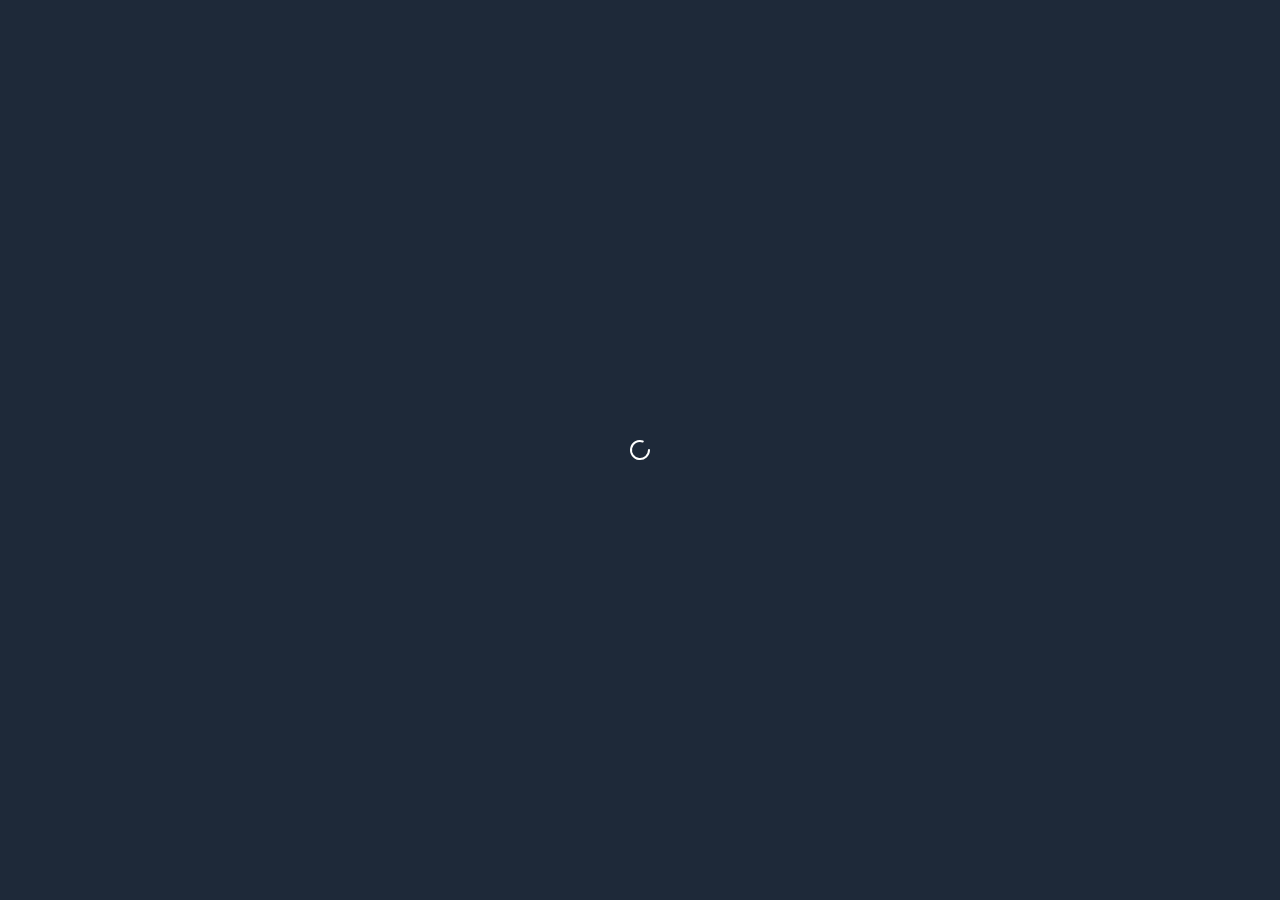
==== index.html @ 24a01eb9 "deploy: HyperlinkVR/HyperlinkVR@37dc880037fe326db6dbb0a4bbff10d04a444b19" ====
<!DOCTYPE html>
<html>
<head>
    <meta charset="utf-8" />


    <title>Hypergram</title>
  <script type="module" crossorigin src="/assets/home-CHBWa6UT.js"></script>
  <link rel="modulepreload" crossorigin href="/assets/Layout-BO9W9eMJ.js">
  <link rel="modulepreload" crossorigin href="/assets/modulepreload-polyfill-Dezn_h7o.js">
  <link rel="stylesheet" crossorigin href="/assets/Layout-QdW9dmEo.css">
</head>
<body>
    <div id="root"></div>
</body>
</html>
---- assets/Layout-QdW9dmEo.css ----
/*! tailwindcss v4.3.1 | MIT License | https://tailwindcss.com */
@layer properties{@supports (((-webkit-hyphens:none)) and (not (margin-trim:inline))) or ((-moz-orient:inline) and (not (color:rgb(from red r g b)))){*,:before,:after,::backdrop{--tw-translate-x:0;--tw-translate-y:0;--tw-translate-z:0;--tw-rotate-x:initial;--tw-rotate-y:initial;--tw-rotate-z:initial;--tw-skew-x:initial;--tw-skew-y:initial;--tw-space-y-reverse:0;--tw-border-style:solid;--tw-font-weight:initial;--tw-tracking:initial;--tw-ordinal:initial;--tw-slashed-zero:initial;--tw-numeric-figure:initial;--tw-numeric-spacing:initial;--tw-numeric-fraction:initial;--tw-shadow:0 0 #0000;--tw-shadow-color:initial;--tw-shadow-alpha:100%;--tw-inset-shadow:0 0 #0000;--tw-inset-shadow-color:initial;--tw-inset-shadow-alpha:100%;--tw-ring-color:initial;--tw-ring-shadow:0 0 #0000;--tw-inset-ring-color:initial;--tw-inset-ring-shadow:0 0 #0000;--tw-ring-inset:initial;--tw-ring-offset-width:0px;--tw-ring-offset-color:#fff;--tw-ring-offset-shadow:0 0 #0000;--tw-outline-style:solid;--tw-blur:initial;--tw-brightness:initial;--tw-contrast:initial;--tw-grayscale:initial;--tw-hue-rotate:initial;--tw-invert:initial;--tw-opacity:initial;--tw-saturate:initial;--tw-sepia:initial;--tw-drop-shadow:initial;--tw-drop-shadow-color:initial;--tw-drop-shadow-alpha:100%;--tw-drop-shadow-size:initial;--tw-backdrop-blur:initial;--tw-backdrop-brightness:initial;--tw-backdrop-contrast:initial;--tw-backdrop-grayscale:initial;--tw-backdrop-hue-rotate:initial;--tw-backdrop-invert:initial;--tw-backdrop-opacity:initial;--tw-backdrop-saturate:initial;--tw-backdrop-sepia:initial;--tw-duration:initial;--tw-ease:initial;--tw-text-shadow-color:initial;--tw-text-shadow-alpha:100%}}}@font-face{font-family:Michroma;font-style:normal;font-weight:400;font-display:swap;src:url(/assets/Michroma-ext-BeYM1uOO.woff2)format("woff2");unicode-range:U+100-2BA,U+2BD-2C5,U+2C7-2CC,U+2CE-2D7,U+2DD-2FF,U+304,U+308,U+329,U+1D00-1DBF,U+1E00-1E9F,U+1EF2-1EFF,U+2020,U+20A0-20AB,U+20AD-20C0,U+2113,U+2C60-2C7F,U+A720-A7FF}@font-face{font-family:Michroma;font-style:normal;font-weight:400;font-display:swap;src:url(/assets/Michroma-4gS0VCia.woff2)format("woff2");unicode-range:U+??,U+131,U+152-153,U+2BB-2BC,U+2C6,U+2DA,U+2DC,U+304,U+308,U+329,U+2000-206F,U+20AC,U+2122,U+2191,U+2193,U+2212,U+2215,U+FEFF,U+FFFD}@font-face{font-family:IBM Plex Sans;font-style:normal;font-weight:400;font-stretch:100%;font-display:swap;src:url(/assets/IBM_Plex_Sans-ext-C5H60-Va.woff2)format("woff2");unicode-range:U+100-2BA,U+2BD-2C5,U+2C7-2CC,U+2CE-2D7,U+2DD-2FF,U+304,U+308,U+329,U+1D00-1DBF,U+1E00-1E9F,U+1EF2-1EFF,U+2020,U+20A0-20AB,U+20AD-20C0,U+2113,U+2C60-2C7F,U+A720-A7FF}@font-face{font-family:IBM Plex Sans;font-style:normal;font-weight:400;font-stretch:100%;font-display:swap;src:url(/assets/IBM_Plex_Sans-CDDApCn2.woff2)format("woff2");unicode-range:U+??,U+131,U+152-153,U+2BB-2BC,U+2C6,U+2DA,U+2DC,U+304,U+308,U+329,U+2000-206F,U+20AC,U+2122,U+2191,U+2193,U+2212,U+2215,U+FEFF,U+FFFD}@layer theme{:root,:host{--font-mono:ui-monospace, SFMono-Regular, Menlo, Monaco, Consolas, "Liberation Mono", "Courier New", monospace;--color-red-400:oklch(70.4% .191 22.216);--color-red-500:oklch(63.7% .237 25.331);--color-red-600:oklch(57.7% .245 27.325);--color-red-700:oklch(50.5% .213 27.518);--color-amber-300:oklch(87.9% .169 91.605);--color-amber-400:oklch(82.8% .189 84.429);--color-amber-500:oklch(76.9% .188 70.08);--color-green-400:oklch(79.2% .209 151.711);--color-emerald-300:oklch(84.5% .143 164.978);--color-emerald-500:oklch(69.6% .17 162.48);--color-cyan-300:oklch(86.5% .127 207.078);--color-cyan-500:oklch(71.5% .143 215.221);--color-sky-500:oklch(68.5% .169 237.323);--color-blue-200:oklch(88.2% .059 254.128);--color-blue-300:oklch(80.9% .105 251.813);--color-blue-400:oklch(70.7% .165 254.624);--color-blue-500:oklch(62.3% .214 259.815);--color-blue-600:oklch(54.6% .245 262.881);--color-blue-700:oklch(48.8% .243 264.376);--color-blue-900:oklch(37.9% .146 265.522);--color-fuchsia-300:oklch(83.3% .145 321.434);--color-fuchsia-500:oklch(66.7% .295 322.15);--color-slate-200:oklch(92.9% .013 255.508);--color-slate-600:oklch(44.6% .043 257.281);--color-slate-700:oklch(37.2% .044 257.287);--color-slate-900:oklch(20.8% .042 265.755);--color-slate-950:oklch(12.9% .042 264.695);--color-gray-200:oklch(92.8% .006 264.531);--color-gray-300:oklch(87.2% .01 258.338);--color-gray-400:oklch(70.7% .022 261.325);--color-gray-500:oklch(55.1% .027 264.364);--color-gray-600:oklch(44.6% .03 256.802);--color-gray-700:oklch(37.3% .034 259.733);--color-gray-800:oklch(27.8% .033 256.848);--color-gray-900:oklch(21% .034 264.665);--color-zinc-600:oklch(44.2% .017 285.786);--color-zinc-700:oklch(37% .013 285.805);--color-black:#000;--color-white:#fff;--spacing:.25rem;--container-sm:24rem;--container-md:28rem;--container-xl:36rem;--text-xs:.75rem;--text-xs--line-height:calc(1 / .75);--text-sm:.875rem;--text-sm--line-height:calc(1.25 / .875);--text-base:1rem;--text-base--line-height:calc(1.5 / 1);--text-lg:1.125rem;--text-lg--line-height:calc(1.75 / 1.125);--text-xl:1.25rem;--text-xl--line-height:calc(1.75 / 1.25);--text-3xl:1.875rem;--text-3xl--line-height:calc(2.25 / 1.875);--text-4xl:2.25rem;--text-4xl--line-height:calc(2.5 / 2.25);--font-weight-light:300;--font-weight-medium:500;--font-weight-semibold:600;--font-weight-bold:700;--tracking-wide:.025em;--tracking-wider:.05em;--radius-sm:.25rem;--radius-md:.375rem;--radius-lg:.5rem;--ease-in:cubic-bezier(.4, 0, 1, 1);--ease-out:cubic-bezier(0, 0, .2, 1);--ease-in-out:cubic-bezier(.4, 0, .2, 1);--animate-spin:spin 1s linear infinite;--animate-pulse:pulse 2s cubic-bezier(.4, 0, .6, 1) infinite;--blur-sm:8px;--blur-md:12px;--default-transition-duration:.15s;--default-transition-timing-function:cubic-bezier(.4, 0, .2, 1);--default-font-family:"IBM Plex Sans", sans-serif;--default-mono-font-family:var(--font-mono)}}@layer base{*,:after,:before,::backdrop{box-sizing:border-box;border:0 solid;margin:0;padding:0}::file-selector-button{box-sizing:border-box;border:0 solid;margin:0;padding:0}html,:host{-webkit-text-size-adjust:100%;tab-size:4;line-height:1.5;font-family:var(--default-font-family,ui-sans-serif, system-ui, sans-serif, "Apple Color Emoji", "Segoe UI Emoji", "Segoe UI Symbol", "Noto Color Emoji");font-feature-settings:var(--default-font-feature-settings,normal);font-variation-settings:var(--default-font-variation-settings,normal);-webkit-tap-highlight-color:transparent}hr{height:0;color:inherit;border-top-width:1px}abbr:where([title]){-webkit-text-decoration:underline dotted;text-decoration:underline dotted}h1,h2,h3,h4,h5,h6{font-size:inherit;font-weight:inherit}a{color:inherit;-webkit-text-decoration:inherit;-webkit-text-decoration:inherit;-webkit-text-decoration:inherit;-webkit-text-decoration:inherit;text-decoration:inherit}b,strong{font-weight:bolder}code,kbd,samp,pre{font-family:var(--default-mono-font-family,ui-monospace, SFMono-Regular, Menlo, Monaco, Consolas, "Liberation Mono", "Courier New", monospace);font-feature-settings:var(--default-mono-font-feature-settings,normal);font-variation-settings:var(--default-mono-font-variation-settings,normal);font-size:1em}small{font-size:80%}sub,sup{vertical-align:baseline;font-size:75%;line-height:0;position:relative}sub{bottom:-.25em}sup{top:-.5em}table{text-indent:0;border-color:inherit;border-collapse:collapse}:-moz-focusring{outline:auto}progress{vertical-align:baseline}summary{display:list-item}ol,ul,menu{list-style:none}img,svg,video,canvas,audio,iframe,embed,object{vertical-align:middle;display:block}img,video{max-width:100%;height:auto}button,input,select,optgroup,textarea{font:inherit;font-feature-settings:inherit;font-variation-settings:inherit;letter-spacing:inherit;color:inherit;opacity:1;background-color:#0000;border-radius:0}::file-selector-button{font:inherit;font-feature-settings:inherit;font-variation-settings:inherit;letter-spacing:inherit;color:inherit;opacity:1;background-color:#0000;border-radius:0}:where(select:is([multiple],[size])) optgroup{font-weight:bolder}:where(select:is([multiple],[size])) optgroup option{padding-inline-start:20px}::file-selector-button{margin-inline-end:4px}::placeholder{opacity:1}@supports (not ((-webkit-appearance:-apple-pay-button))) or (contain-intrinsic-size:1px){::placeholder{color:currentColor}@supports (color:color-mix(in lab, red, red)){::placeholder{color:color-mix(in oklab, currentcolor 50%, transparent)}}}textarea{resize:vertical}::-webkit-search-decoration{-webkit-appearance:none}::-webkit-date-and-time-value{min-height:1lh;text-align:inherit}::-webkit-datetime-edit{display:inline-flex}::-webkit-datetime-edit-fields-wrapper{padding:0}::-webkit-datetime-edit{padding-block:0}::-webkit-datetime-edit-year-field{padding-block:0}::-webkit-datetime-edit-month-field{padding-block:0}::-webkit-datetime-edit-day-field{padding-block:0}::-webkit-datetime-edit-hour-field{padding-block:0}::-webkit-datetime-edit-minute-field{padding-block:0}::-webkit-datetime-edit-second-field{padding-block:0}::-webkit-datetime-edit-millisecond-field{padding-block:0}::-webkit-datetime-edit-meridiem-field{padding-block:0}::-webkit-calendar-picker-indicator{line-height:1}:-moz-ui-invalid{box-shadow:none}button,input:where([type=button],[type=reset],[type=submit]){appearance:button}::file-selector-button{appearance:button}::-webkit-inner-spin-button{height:auto}::-webkit-outer-spin-button{height:auto}[hidden]:where(:not([hidden=until-found])){display:none!important}}@layer components;@layer utilities{.pointer-events-none{pointer-events:none}.collapse{visibility:collapse}.invisible{visibility:hidden}.visible{visibility:visible}.absolute{position:absolute}.fixed{position:fixed}.relative{position:relative}.static{position:static}.sticky{position:sticky}.inset-0{inset:0}.top-0{top:0}.right-0{right:0}.right-4{right:calc(var(--spacing) * 4)}.bottom-2{bottom:calc(var(--spacing) * 2)}.bottom-4{bottom:calc(var(--spacing) * 4)}.left-0{left:0}.left-2{left:calc(var(--spacing) * 2)}.left-4{left:calc(var(--spacing) * 4)}.z-2{z-index:2}.z-5{z-index:5}.z-10{z-index:10}.z-25{z-index:25}.z-50{z-index:50}.container{width:100%}@media (width>=40rem){.container{max-width:40rem}}@media (width>=48rem){.container{max-width:48rem}}@media (width>=64rem){.container{max-width:64rem}}@media (width>=80rem){.container{max-width:80rem}}@media (width>=96rem){.container{max-width:96rem}}.m-auto{margin:auto}.mx-4{margin-inline:calc(var(--spacing) * 4)}.mx-auto{margin-inline:auto}.my-1{margin-block:var(--spacing)}.my-5{margin-block:calc(var(--spacing) * 5)}.my-auto{margin-block:auto}.mt-1{margin-top:var(--spacing)}.mt-2{margin-top:calc(var(--spacing) * 2)}.mt-4{margin-top:calc(var(--spacing) * 4)}.mt-6{margin-top:calc(var(--spacing) * 6)}.mt-8{margin-top:calc(var(--spacing) * 8)}.mr-2{margin-right:calc(var(--spacing) * 2)}.mr-4{margin-right:calc(var(--spacing) * 4)}.mb-2{margin-bottom:calc(var(--spacing) * 2)}.mb-3{margin-bottom:calc(var(--spacing) * 3)}.mb-4{margin-bottom:calc(var(--spacing) * 4)}.mb-6{margin-bottom:calc(var(--spacing) * 6)}.mb-8{margin-bottom:calc(var(--spacing) * 8)}.ml-1{margin-left:var(--spacing)}.ml-2{margin-left:calc(var(--spacing) * 2)}.block{display:block}.contents{display:contents}.flex{display:flex}.grid{display:grid}.hidden{display:none}.inline{display:inline}.inline-block{display:inline-block}.inline-flex{display:inline-flex}.aspect-square{aspect-ratio:1}.h-1{height:var(--spacing)}.h-1\.5{height:calc(var(--spacing) * 1.5)}.h-2{height:calc(var(--spacing) * 2)}.h-3{height:calc(var(--spacing) * 3)}.h-4{height:calc(var(--spacing) * 4)}.h-6{height:calc(var(--spacing) * 6)}.h-10{height:calc(var(--spacing) * 10)}.h-32{height:calc(var(--spacing) * 32)}.h-150{height:calc(var(--spacing) * 150)}.h-\[2\.6em\]{height:2.6em}.h-full{height:100%}.h-screen{height:100vh}.max-h-\[calc\(100vw\*9\/16\)\]{max-height:56.25vw}.min-h-screen{min-height:100vh}.w-1\.5{width:calc(var(--spacing) * 1.5)}.w-1\/2{width:50%}.w-2{width:calc(var(--spacing) * 2)}.w-3{width:calc(var(--spacing) * 3)}.w-4{width:calc(var(--spacing) * 4)}.w-4\/5{width:80%}.w-6{width:calc(var(--spacing) * 6)}.w-10{width:calc(var(--spacing) * 10)}.w-11{width:calc(var(--spacing) * 11)}.w-12{width:calc(var(--spacing) * 12)}.w-24{width:calc(var(--spacing) * 24)}.w-32{width:calc(var(--spacing) * 32)}.w-48{width:calc(var(--spacing) * 48)}.w-96{width:calc(var(--spacing) * 96)}.w-full{width:100%}.w-screen{width:100vw}.max-w-50{max-width:calc(var(--spacing) * 50)}.max-w-\[300px\]{max-width:300px}.max-w-\[calc\(100vh\*16\/9\)\]{max-width:177.778vh}.max-w-md{max-width:var(--container-md)}.max-w-sm{max-width:var(--container-sm)}.max-w-xl{max-width:var(--container-xl)}.min-w-0{min-width:0}.min-w-20{min-width:calc(var(--spacing) * 20)}.min-w-\[2\.6em\]{min-width:2.6em}.min-w-\[12rem\]{min-width:12rem}.flex-1{flex:1}.shrink-0{flex-shrink:0}.translate-x-1{--tw-translate-x:var(--spacing);translate:var(--tw-translate-x) var(--tw-translate-y)}.translate-x-5{--tw-translate-x:calc(var(--spacing) * 5);translate:var(--tw-translate-x) var(--tw-translate-y)}.transform{transform:var(--tw-rotate-x,) var(--tw-rotate-y,) var(--tw-rotate-z,) var(--tw-skew-x,) var(--tw-skew-y,)}.animate-pulse{animation:var(--animate-pulse)}.animate-spin{animation:var(--animate-spin)}.cursor-help{cursor:help}.cursor-not-allowed{cursor:not-allowed}.cursor-pointer{cursor:pointer}.resize{resize:both}.\[appearance\:textfield\]{appearance:textfield}.appearance-none{appearance:none}.grid-cols-1{grid-template-columns:repeat(1,minmax(0,1fr))}.grid-cols-\[6\.5rem_3\.75rem_minmax\(8rem\,1\.3fr\)_3\.75rem_minmax\(8rem\,1\.3fr\)_6rem_minmax\(0\,3fr\)\]{grid-template-columns:6.5rem 3.75rem minmax(8rem,1.3fr) 3.75rem minmax(8rem,1.3fr) 6rem minmax(0,3fr)}.flex-col{flex-direction:column}.flex-wrap{flex-wrap:wrap}.items-center{align-items:center}.items-start{align-items:flex-start}.items-stretch{align-items:stretch}.justify-between{justify-content:space-between}.justify-center{justify-content:center}.justify-end{justify-content:flex-end}.justify-start{justify-content:flex-start}.justify-stretch{justify-content:stretch}.gap-1{gap:var(--spacing)}.gap-1\.5{gap:calc(var(--spacing) * 1.5)}.gap-2{gap:calc(var(--spacing) * 2)}.gap-3{gap:calc(var(--spacing) * 3)}.gap-4{gap:calc(var(--spacing) * 4)}.gap-5{gap:calc(var(--spacing) * 5)}.gap-6{gap:calc(var(--spacing) * 6)}.gap-8{gap:calc(var(--spacing) * 8)}:where(.space-y-1>:not(:last-child)){--tw-space-y-reverse:0;margin-block-start:calc(var(--spacing) * var(--tw-space-y-reverse));margin-block-end:calc(var(--spacing) * calc(1 - var(--tw-space-y-reverse)))}.truncate{text-overflow:ellipsis;white-space:nowrap;overflow:hidden}.overflow-hidden{overflow:hidden}.overflow-x-auto{overflow-x:auto}.overflow-y-auto{overflow-y:auto}.rounded{border-radius:.25rem}.rounded-full{border-radius:3.40282e38px}.rounded-lg{border-radius:var(--radius-lg)}.rounded-md{border-radius:var(--radius-md)}.rounded-sm{border-radius:var(--radius-sm)}.rounded-t-md{border-top-left-radius:var(--radius-md);border-top-right-radius:var(--radius-md)}.rounded-b-md{border-bottom-right-radius:var(--radius-md);border-bottom-left-radius:var(--radius-md)}.border,.border-1{border-style:var(--tw-border-style);border-width:1px}.border-b{border-bottom-style:var(--tw-border-style);border-bottom-width:1px}.border-amber-500\/30{border-color:#f99c004d}@supports (color:color-mix(in lab, red, red)){.border-amber-500\/30{border-color:color-mix(in oklab, var(--color-amber-500) 30%, transparent)}}.border-black\/25{border-color:#00000040}@supports (color:color-mix(in lab, red, red)){.border-black\/25{border-color:color-mix(in oklab, var(--color-black) 25%, transparent)}}.border-blue-500\/30{border-color:#3080ff4d}@supports (color:color-mix(in lab, red, red)){.border-blue-500\/30{border-color:color-mix(in oklab, var(--color-blue-500) 30%, transparent)}}.border-cyan-500\/30{border-color:#00b7d74d}@supports (color:color-mix(in lab, red, red)){.border-cyan-500\/30{border-color:color-mix(in oklab, var(--color-cyan-500) 30%, transparent)}}.border-emerald-500\/30{border-color:#00bb7f4d}@supports (color:color-mix(in lab, red, red)){.border-emerald-500\/30{border-color:color-mix(in oklab, var(--color-emerald-500) 30%, transparent)}}.border-fuchsia-500\/30{border-color:#e12afb4d}@supports (color:color-mix(in lab, red, red)){.border-fuchsia-500\/30{border-color:color-mix(in oklab, var(--color-fuchsia-500) 30%, transparent)}}.border-gray-500\/30{border-color:#6a72824d}@supports (color:color-mix(in lab, red, red)){.border-gray-500\/30{border-color:color-mix(in oklab, var(--color-gray-500) 30%, transparent)}}.border-gray-700{border-color:var(--color-gray-700)}.border-white{border-color:var(--color-white)}.border-white\/5{border-color:#ffffff0d}@supports (color:color-mix(in lab, red, red)){.border-white\/5{border-color:color-mix(in oklab, var(--color-white) 5%, transparent)}}.border-white\/10{border-color:#ffffff1a}@supports (color:color-mix(in lab, red, red)){.border-white\/10{border-color:color-mix(in oklab, var(--color-white) 10%, transparent)}}.border-white\/20{border-color:#fff3}@supports (color:color-mix(in lab, red, red)){.border-white\/20{border-color:color-mix(in oklab, var(--color-white) 20%, transparent)}}.bg-\[\#0a0a0a\]\/95{background-color:oklab(14.4788% 7.45058e-9 7.45058e-9/.95)}.bg-\[\#111111\]{background-color:#111}.bg-amber-500{background-color:var(--color-amber-500)}.bg-amber-500\/15{background-color:#f99c0026}@supports (color:color-mix(in lab, red, red)){.bg-amber-500\/15{background-color:color-mix(in oklab, var(--color-amber-500) 15%, transparent)}}.bg-black\/20{background-color:#0003}@supports (color:color-mix(in lab, red, red)){.bg-black\/20{background-color:color-mix(in oklab, var(--color-black) 20%, transparent)}}.bg-black\/30{background-color:#0000004d}@supports (color:color-mix(in lab, red, red)){.bg-black\/30{background-color:color-mix(in oklab, var(--color-black) 30%, transparent)}}.bg-black\/40{background-color:#0006}@supports (color:color-mix(in lab, red, red)){.bg-black\/40{background-color:color-mix(in oklab, var(--color-black) 40%, transparent)}}.bg-black\/50{background-color:#00000080}@supports (color:color-mix(in lab, red, red)){.bg-black\/50{background-color:color-mix(in oklab, var(--color-black) 50%, transparent)}}.bg-black\/60{background-color:#0009}@supports (color:color-mix(in lab, red, red)){.bg-black\/60{background-color:color-mix(in oklab, var(--color-black) 60%, transparent)}}.bg-black\/70{background-color:#000000b3}@supports (color:color-mix(in lab, red, red)){.bg-black\/70{background-color:color-mix(in oklab, var(--color-black) 70%, transparent)}}.bg-black\/80{background-color:#000c}@supports (color:color-mix(in lab, red, red)){.bg-black\/80{background-color:color-mix(in oklab, var(--color-black) 80%, transparent)}}.bg-blue-500{background-color:var(--color-blue-500)}.bg-blue-500\/15{background-color:#3080ff26}@supports (color:color-mix(in lab, red, red)){.bg-blue-500\/15{background-color:color-mix(in oklab, var(--color-blue-500) 15%, transparent)}}.bg-blue-600{background-color:var(--color-blue-600)}.bg-blue-900{background-color:var(--color-blue-900)}.bg-cyan-500\/15{background-color:#00b7d726}@supports (color:color-mix(in lab, red, red)){.bg-cyan-500\/15{background-color:color-mix(in oklab, var(--color-cyan-500) 15%, transparent)}}.bg-emerald-500\/15{background-color:#00bb7f26}@supports (color:color-mix(in lab, red, red)){.bg-emerald-500\/15{background-color:color-mix(in oklab, var(--color-emerald-500) 15%, transparent)}}.bg-fuchsia-500\/15{background-color:#e12afb26}@supports (color:color-mix(in lab, red, red)){.bg-fuchsia-500\/15{background-color:color-mix(in oklab, var(--color-fuchsia-500) 15%, transparent)}}.bg-gray-300{background-color:var(--color-gray-300)}.bg-gray-500{background-color:var(--color-gray-500)}.bg-gray-500\/15{background-color:#6a728226}@supports (color:color-mix(in lab, red, red)){.bg-gray-500\/15{background-color:color-mix(in oklab, var(--color-gray-500) 15%, transparent)}}.bg-gray-600{background-color:var(--color-gray-600)}.bg-gray-700{background-color:var(--color-gray-700)}.bg-gray-800{background-color:var(--color-gray-800)}.bg-gray-900{background-color:var(--color-gray-900)}.bg-red-600{background-color:var(--color-red-600)}.bg-sky-500\/5{background-color:#00a5ef0d}@supports (color:color-mix(in lab, red, red)){.bg-sky-500\/5{background-color:color-mix(in oklab, var(--color-sky-500) 5%, transparent)}}.bg-slate-600{background-color:var(--color-slate-600)}.bg-slate-700{background-color:var(--color-slate-700)}.bg-slate-900\/40{background-color:#0f172b66}@supports (color:color-mix(in lab, red, red)){.bg-slate-900\/40{background-color:color-mix(in oklab, var(--color-slate-900) 40%, transparent)}}.bg-slate-900\/60{background-color:#0f172b99}@supports (color:color-mix(in lab, red, red)){.bg-slate-900\/60{background-color:color-mix(in oklab, var(--color-slate-900) 60%, transparent)}}.bg-slate-950{background-color:var(--color-slate-950)}.bg-transparent{background-color:#0000}.bg-white{background-color:var(--color-white)}.bg-white\/15{background-color:#ffffff26}@supports (color:color-mix(in lab, red, red)){.bg-white\/15{background-color:color-mix(in oklab, var(--color-white) 15%, transparent)}}.bg-white\/75{background-color:#ffffffbf}@supports (color:color-mix(in lab, red, red)){.bg-white\/75{background-color:color-mix(in oklab, var(--color-white) 75%, transparent)}}.bg-zinc-700{background-color:var(--color-zinc-700)}.bg-cover{background-size:cover}.bg-fixed{background-attachment:fixed}.bg-center{background-position:50%}.object-cover{object-fit:cover}.p-1{padding:var(--spacing)}.p-2{padding:calc(var(--spacing) * 2)}.p-2\.5{padding:calc(var(--spacing) * 2.5)}.p-3{padding:calc(var(--spacing) * 3)}.p-4{padding:calc(var(--spacing) * 4)}.p-5{padding:calc(var(--spacing) * 5)}.p-6{padding:calc(var(--spacing) * 6)}.px-1\.5{padding-inline:calc(var(--spacing) * 1.5)}.px-2{padding-inline:calc(var(--spacing) * 2)}.px-2\.5{padding-inline:calc(var(--spacing) * 2.5)}.px-3{padding-inline:calc(var(--spacing) * 3)}.px-4{padding-inline:calc(var(--spacing) * 4)}.px-6{padding-inline:calc(var(--spacing) * 6)}.py-0\.5{padding-block:calc(var(--spacing) * .5)}.py-1{padding-block:var(--spacing)}.py-1\.5{padding-block:calc(var(--spacing) * 1.5)}.py-2{padding-block:calc(var(--spacing) * 2)}.py-3{padding-block:calc(var(--spacing) * 3)}.py-4{padding-block:calc(var(--spacing) * 4)}.pt-1{padding-top:var(--spacing)}.pt-10{padding-top:calc(var(--spacing) * 10)}.pr-10{padding-right:calc(var(--spacing) * 10)}.pb-2{padding-bottom:calc(var(--spacing) * 2)}.pb-32{padding-bottom:calc(var(--spacing) * 32)}.pl-5{padding-left:calc(var(--spacing) * 5)}.text-center{text-align:center}.text-left{text-align:left}.text-right{text-align:right}.font-mono{font-family:var(--font-mono)}.font-sans{font-family:IBM Plex Sans,sans-serif}.font-title{font-family:Michroma,sans-serif}.text-3xl{font-size:var(--text-3xl);line-height:var(--tw-leading,var(--text-3xl--line-height))}.text-4xl{font-size:var(--text-4xl);line-height:var(--tw-leading,var(--text-4xl--line-height))}.text-lg{font-size:var(--text-lg);line-height:var(--tw-leading,var(--text-lg--line-height))}.text-sm{font-size:var(--text-sm);line-height:var(--tw-leading,var(--text-sm--line-height))}.text-xl{font-size:var(--text-xl);line-height:var(--tw-leading,var(--text-xl--line-height))}.text-xs{font-size:var(--text-xs);line-height:var(--tw-leading,var(--text-xs--line-height))}.text-\[0\.5em\]{font-size:.5em}.text-\[0\.65rem\]{font-size:.65rem}.font-bold{--tw-font-weight:var(--font-weight-bold);font-weight:var(--font-weight-bold)}.font-light{--tw-font-weight:var(--font-weight-light);font-weight:var(--font-weight-light)}.font-medium{--tw-font-weight:var(--font-weight-medium);font-weight:var(--font-weight-medium)}.font-semibold{--tw-font-weight:var(--font-weight-semibold);font-weight:var(--font-weight-semibold)}.tracking-wide{--tw-tracking:var(--tracking-wide);letter-spacing:var(--tracking-wide)}.tracking-wider{--tw-tracking:var(--tracking-wider);letter-spacing:var(--tracking-wider)}.break-all{word-break:break-all}.whitespace-nowrap{white-space:nowrap}.whitespace-pre-line{white-space:pre-line}.whitespace-pre-wrap{white-space:pre-wrap}.text-\[\#ffcc55\]{color:#fc5}.text-amber-300{color:var(--color-amber-300)}.text-amber-400{color:var(--color-amber-400)}.text-black{color:var(--color-black)}.text-blue-200{color:var(--color-blue-200)}.text-blue-300{color:var(--color-blue-300)}.text-blue-400{color:var(--color-blue-400)}.text-cyan-300{color:var(--color-cyan-300)}.text-emerald-300{color:var(--color-emerald-300)}.text-fuchsia-300{color:var(--color-fuchsia-300)}.text-gray-200{color:var(--color-gray-200)}.text-gray-300{color:var(--color-gray-300)}.text-gray-400{color:var(--color-gray-400)}.text-gray-500{color:var(--color-gray-500)}.text-gray-600{color:var(--color-gray-600)}.text-gray-700{color:var(--color-gray-700)}.text-green-400{color:var(--color-green-400)}.text-red-400{color:var(--color-red-400)}.text-red-500{color:var(--color-red-500)}.text-slate-200{color:var(--color-slate-200)}.text-white{color:var(--color-white)}.text-white\/50{color:#ffffff80}@supports (color:color-mix(in lab, red, red)){.text-white\/50{color:color-mix(in oklab, var(--color-white) 50%, transparent)}}.text-white\/60{color:#fff9}@supports (color:color-mix(in lab, red, red)){.text-white\/60{color:color-mix(in oklab, var(--color-white) 60%, transparent)}}.text-white\/70{color:#ffffffb3}@supports (color:color-mix(in lab, red, red)){.text-white\/70{color:color-mix(in oklab, var(--color-white) 70%, transparent)}}.text-white\/80{color:#fffc}@supports (color:color-mix(in lab, red, red)){.text-white\/80{color:color-mix(in oklab, var(--color-white) 80%, transparent)}}.lowercase{text-transform:lowercase}.uppercase{text-transform:uppercase}.tabular-nums{--tw-numeric-spacing:tabular-nums;font-variant-numeric:var(--tw-ordinal,) var(--tw-slashed-zero,) var(--tw-numeric-figure,) var(--tw-numeric-spacing,) var(--tw-numeric-fraction,)}.accent-white{accent-color:var(--color-white)}.opacity-25{opacity:.25}.opacity-30{opacity:.3}.opacity-50{opacity:.5}.opacity-75{opacity:.75}.shadow{--tw-shadow:0 1px 3px 0 var(--tw-shadow-color,#0000001a), 0 1px 2px -1px var(--tw-shadow-color,#0000001a);box-shadow:var(--tw-inset-shadow), var(--tw-inset-ring-shadow), var(--tw-ring-offset-shadow), var(--tw-ring-shadow), var(--tw-shadow)}.shadow-md{--tw-shadow:0 4px 6px -1px var(--tw-shadow-color,#0000001a), 0 2px 4px -2px var(--tw-shadow-color,#0000001a);box-shadow:var(--tw-inset-shadow), var(--tw-inset-ring-shadow), var(--tw-ring-offset-shadow), var(--tw-ring-shadow), var(--tw-shadow)}.shadow-sm{--tw-shadow:0 1px 3px 0 var(--tw-shadow-color,#0000001a), 0 1px 2px -1px var(--tw-shadow-color,#0000001a);box-shadow:var(--tw-inset-shadow), var(--tw-inset-ring-shadow), var(--tw-ring-offset-shadow), var(--tw-ring-shadow), var(--tw-shadow)}.shadow-xl{--tw-shadow:0 20px 25px -5px var(--tw-shadow-color,#0000001a), 0 8px 10px -6px var(--tw-shadow-color,#0000001a);box-shadow:var(--tw-inset-shadow), var(--tw-inset-ring-shadow), var(--tw-ring-offset-shadow), var(--tw-ring-shadow), var(--tw-shadow)}.ring{--tw-ring-shadow:var(--tw-ring-inset,) 0 0 0 calc(1px + var(--tw-ring-offset-width)) var(--tw-ring-color,currentcolor);box-shadow:var(--tw-inset-shadow), var(--tw-inset-ring-shadow), var(--tw-ring-offset-shadow), var(--tw-ring-shadow), var(--tw-shadow)}.outline{outline-style:var(--tw-outline-style);outline-width:1px}.blur{--tw-blur:blur(8px);filter:var(--tw-blur,) var(--tw-brightness,) var(--tw-contrast,) var(--tw-grayscale,) var(--tw-hue-rotate,) var(--tw-invert,) var(--tw-saturate,) var(--tw-sepia,) var(--tw-drop-shadow,)}.grayscale{--tw-grayscale:grayscale(100%);filter:var(--tw-blur,) var(--tw-brightness,) var(--tw-contrast,) var(--tw-grayscale,) var(--tw-hue-rotate,) var(--tw-invert,) var(--tw-saturate,) var(--tw-sepia,) var(--tw-drop-shadow,)}.filter{filter:var(--tw-blur,) var(--tw-brightness,) var(--tw-contrast,) var(--tw-grayscale,) var(--tw-hue-rotate,) var(--tw-invert,) var(--tw-saturate,) var(--tw-sepia,) var(--tw-drop-shadow,)}.backdrop-blur-md{--tw-backdrop-blur:blur(var(--blur-md));-webkit-backdrop-filter:var(--tw-backdrop-blur,) var(--tw-backdrop-brightness,) var(--tw-backdrop-contrast,) var(--tw-backdrop-grayscale,) var(--tw-backdrop-hue-rotate,) var(--tw-backdrop-invert,) var(--tw-backdrop-opacity,) var(--tw-backdrop-saturate,) var(--tw-backdrop-sepia,);backdrop-filter:var(--tw-backdrop-blur,) var(--tw-backdrop-brightness,) var(--tw-backdrop-contrast,) var(--tw-backdrop-grayscale,) var(--tw-backdrop-hue-rotate,) var(--tw-backdrop-invert,) var(--tw-backdrop-opacity,) var(--tw-backdrop-saturate,) var(--tw-backdrop-sepia,)}.backdrop-blur-sm{--tw-backdrop-blur:blur(var(--blur-sm));-webkit-backdrop-filter:var(--tw-backdrop-blur,) var(--tw-backdrop-brightness,) var(--tw-backdrop-contrast,) var(--tw-backdrop-grayscale,) var(--tw-backdrop-hue-rotate,) var(--tw-backdrop-invert,) var(--tw-backdrop-opacity,) var(--tw-backdrop-saturate,) var(--tw-backdrop-sepia,);backdrop-filter:var(--tw-backdrop-blur,) var(--tw-backdrop-brightness,) var(--tw-backdrop-contrast,) var(--tw-backdrop-grayscale,) var(--tw-backdrop-hue-rotate,) var(--tw-backdrop-invert,) var(--tw-backdrop-opacity,) var(--tw-backdrop-saturate,) var(--tw-backdrop-sepia,)}.transition{transition-property:color,background-color,border-color,outline-color,text-decoration-color,fill,stroke,--tw-gradient-from,--tw-gradient-via,--tw-gradient-to,opacity,box-shadow,transform,translate,scale,rotate,filter,-webkit-backdrop-filter,backdrop-filter,display,content-visibility,overlay,pointer-events;transition-timing-function:var(--tw-ease,var(--default-transition-timing-function));transition-duration:var(--tw-duration,var(--default-transition-duration))}.transition-colors{transition-property:color,background-color,border-color,outline-color,text-decoration-color,fill,stroke,--tw-gradient-from,--tw-gradient-via,--tw-gradient-to;transition-timing-function:var(--tw-ease,var(--default-transition-timing-function));transition-duration:var(--tw-duration,var(--default-transition-duration))}.transition-opacity{transition-property:opacity;transition-timing-function:var(--tw-ease,var(--default-transition-timing-function));transition-duration:var(--tw-duration,var(--default-transition-duration))}.transition-transform{transition-property:transform,translate,scale,rotate;transition-timing-function:var(--tw-ease,var(--default-transition-timing-function));transition-duration:var(--tw-duration,var(--default-transition-duration))}.duration-200{--tw-duration:.2s;transition-duration:.2s}.ease-in{--tw-ease:var(--ease-in);transition-timing-function:var(--ease-in)}.ease-in-out{--tw-ease:var(--ease-in-out);transition-timing-function:var(--ease-in-out)}.ease-out{--tw-ease:var(--ease-out);transition-timing-function:var(--ease-out)}.select-none{-webkit-user-select:none;user-select:none}.text-shadow-sm{text-shadow:0px 1px 0px var(--tw-text-shadow-color,#00000013), 0px 1px 1px var(--tw-text-shadow-color,#00000013), 0px 2px 2px var(--tw-text-shadow-color,#00000013)}.placeholder\:text-gray-600::placeholder{color:var(--color-gray-600)}@media (hover:hover){.hover\:bg-black\/30:hover{background-color:#0000004d}@supports (color:color-mix(in lab, red, red)){.hover\:bg-black\/30:hover{background-color:color-mix(in oklab, var(--color-black) 30%, transparent)}}.hover\:bg-blue-500:hover{background-color:var(--color-blue-500)}.hover\:bg-blue-700:hover{background-color:var(--color-blue-700)}.hover\:bg-gray-600:hover{background-color:var(--color-gray-600)}.hover\:bg-red-700:hover{background-color:var(--color-red-700)}.hover\:bg-white\/5:hover{background-color:#ffffff0d}@supports (color:color-mix(in lab, red, red)){.hover\:bg-white\/5:hover{background-color:color-mix(in oklab, var(--color-white) 5%, transparent)}}.hover\:bg-white\/10:hover{background-color:#ffffff1a}@supports (color:color-mix(in lab, red, red)){.hover\:bg-white\/10:hover{background-color:color-mix(in oklab, var(--color-white) 10%, transparent)}}.hover\:bg-zinc-600:hover{background-color:var(--color-zinc-600)}.hover\:text-blue-300:hover{color:var(--color-blue-300)}.hover\:text-gray-300:hover{color:var(--color-gray-300)}.hover\:underline:hover{text-decoration-line:underline}.hover\:not-disabled\:bg-blue-700:hover:not(:disabled){background-color:var(--color-blue-700)}}.focus\:border-gray-500:focus{border-color:var(--color-gray-500)}.focus\:border-transparent:focus{border-color:#0000}.focus\:ring-1:focus{--tw-ring-shadow:var(--tw-ring-inset,) 0 0 0 calc(1px + var(--tw-ring-offset-width)) var(--tw-ring-color,currentcolor);box-shadow:var(--tw-inset-shadow), var(--tw-inset-ring-shadow), var(--tw-ring-offset-shadow), var(--tw-ring-shadow), var(--tw-shadow)}.focus\:ring-2:focus{--tw-ring-shadow:var(--tw-ring-inset,) 0 0 0 calc(2px + var(--tw-ring-offset-width)) var(--tw-ring-color,currentcolor);box-shadow:var(--tw-inset-shadow), var(--tw-inset-ring-shadow), var(--tw-ring-offset-shadow), var(--tw-ring-shadow), var(--tw-shadow)}.focus\:ring-blue-500:focus{--tw-ring-color:var(--color-blue-500)}.focus\:outline-none:focus{--tw-outline-style:none;outline-style:none}.disabled\:cursor-not-allowed:disabled{cursor:not-allowed}.disabled\:bg-gray-600:disabled{background-color:var(--color-gray-600)}.disabled\:opacity-50:disabled{opacity:.5}@media (width>=40rem){.sm\:text-sm{font-size:var(--text-sm);line-height:var(--tw-leading,var(--text-sm--line-height))}}@media (width>=48rem){.md\:grid-cols-2{grid-template-columns:repeat(2,minmax(0,1fr))}.md\:text-base{font-size:var(--text-base);line-height:var(--tw-leading,var(--text-base--line-height))}}@media (width>=64rem){.lg\:text-lg{font-size:var(--text-lg);line-height:var(--tw-leading,var(--text-lg--line-height))}}.\[\&\:\:-webkit-inner-spin-button\]\:appearance-none::-webkit-inner-spin-button{appearance:none}.\[\&\:\:-webkit-outer-spin-button\]\:appearance-none::-webkit-outer-spin-button{appearance:none}}@property --tw-translate-x{syntax:"*";inherits:false;initial-value:0}@property --tw-translate-y{syntax:"*";inherits:false;initial-value:0}@property --tw-translate-z{syntax:"*";inherits:false;initial-value:0}@property --tw-rotate-x{syntax:"*";inherits:false}@property --tw-rotate-y{syntax:"*";inherits:false}@property --tw-rotate-z{syntax:"*";inherits:false}@property --tw-skew-x{syntax:"*";inherits:false}@property --tw-skew-y{syntax:"*";inherits:false}@property --tw-space-y-reverse{syntax:"*";inherits:false;initial-value:0}@property --tw-border-style{syntax:"*";inherits:false;initial-value:solid}@property --tw-font-weight{syntax:"*";inherits:false}@property --tw-tracking{syntax:"*";inherits:false}@property --tw-ordinal{syntax:"*";inherits:false}@property --tw-slashed-zero{syntax:"*";inherits:false}@property --tw-numeric-figure{syntax:"*";inherits:false}@property --tw-numeric-spacing{syntax:"*";inherits:false}@property --tw-numeric-fraction{syntax:"*";inherits:false}@property --tw-shadow{syntax:"*";inherits:false;initial-value:0 0 #0000}@property --tw-shadow-color{syntax:"*";inherits:false}@property --tw-shadow-alpha{syntax:"<percentage>";inherits:false;initial-value:100%}@property --tw-inset-shadow{syntax:"*";inherits:false;initial-value:0 0 #0000}@property --tw-inset-shadow-color{syntax:"*";inherits:false}@property --tw-inset-shadow-alpha{syntax:"<percentage>";inherits:false;initial-value:100%}@property --tw-ring-color{syntax:"*";inherits:false}@property --tw-ring-shadow{syntax:"*";inherits:false;initial-value:0 0 #0000}@property --tw-inset-ring-color{syntax:"*";inherits:false}@property --tw-inset-ring-shadow{syntax:"*";inherits:false;initial-value:0 0 #0000}@property --tw-ring-inset{syntax:"*";inherits:false}@property --tw-ring-offset-width{syntax:"<length>";inherits:false;initial-value:0}@property --tw-ring-offset-color{syntax:"*";inherits:false;initial-value:#fff}@property --tw-ring-offset-shadow{syntax:"*";inherits:false;initial-value:0 0 #0000}@property --tw-outline-style{syntax:"*";inherits:false;initial-value:solid}@property --tw-blur{syntax:"*";inherits:false}@property --tw-brightness{syntax:"*";inherits:false}@property --tw-contrast{syntax:"*";inherits:false}@property --tw-grayscale{syntax:"*";inherits:false}@property --tw-hue-rotate{syntax:"*";inherits:false}@property --tw-invert{syntax:"*";inherits:false}@property --tw-opacity{syntax:"*";inherits:false}@property --tw-saturate{syntax:"*";inherits:false}@property --tw-sepia{syntax:"*";inherits:false}@property --tw-drop-shadow{syntax:"*";inherits:false}@property --tw-drop-shadow-color{syntax:"*";inherits:false}@property --tw-drop-shadow-alpha{syntax:"<percentage>";inherits:false;initial-value:100%}@property --tw-drop-shadow-size{syntax:"*";inherits:false}@property --tw-backdrop-blur{syntax:"*";inherits:false}@property --tw-backdrop-brightness{syntax:"*";inherits:false}@property --tw-backdrop-contrast{syntax:"*";inherits:false}@property --tw-backdrop-grayscale{syntax:"*";inherits:false}@property --tw-backdrop-hue-rotate{syntax:"*";inherits:false}@property --tw-backdrop-invert{syntax:"*";inherits:false}@property --tw-backdrop-opacity{syntax:"*";inherits:false}@property --tw-backdrop-saturate{syntax:"*";inherits:false}@property --tw-backdrop-sepia{syntax:"*";inherits:false}@property --tw-duration{syntax:"*";inherits:false}@property --tw-ease{syntax:"*";inherits:false}@property --tw-text-shadow-color{syntax:"*";inherits:false}@property --tw-text-shadow-alpha{syntax:"<percentage>";inherits:false;initial-value:100%}@keyframes spin{to{transform:rotate(360deg)}}@keyframes pulse{50%{opacity:.5}}
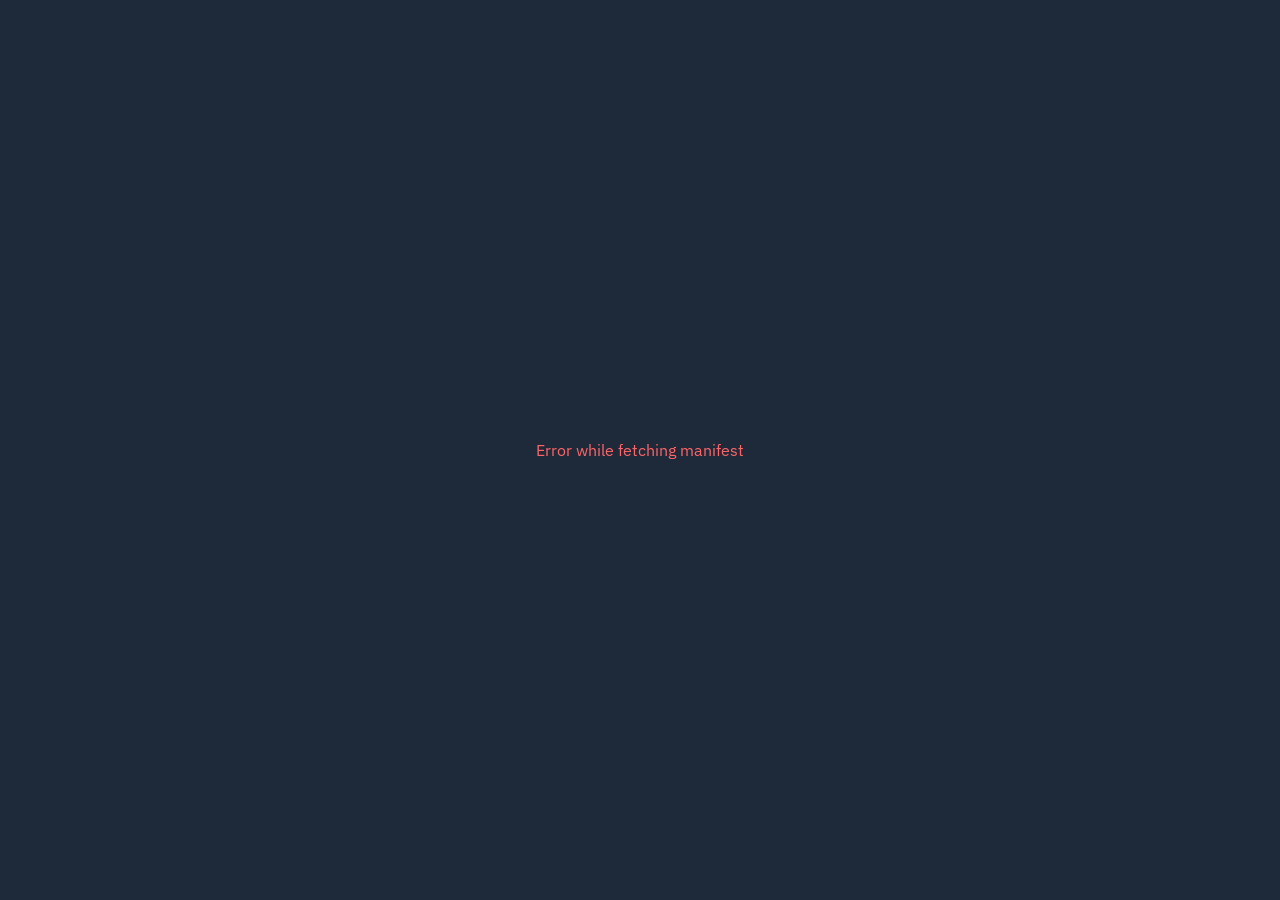
==== commit 9c56fafc: "deploy: HyperlinkVR/HyperlinkVR@4f7d0623b97582415d2f2e89735556fd3ea88970" ====
--- a/index.html
+++ b/index.html
@@ -5,8 +5,8 @@
 
 
     <title>Hypergram</title>
-  <script type="module" crossorigin src="/assets/home-CHBWa6UT.js"></script>
-  <link rel="modulepreload" crossorigin href="/assets/Layout-BO9W9eMJ.js">
+  <script type="module" crossorigin src="/assets/home-D281NZ5t.js"></script>
+  <link rel="modulepreload" crossorigin href="/assets/Layout-sEJFhjDx.js">
   <link rel="modulepreload" crossorigin href="/assets/modulepreload-polyfill-Dezn_h7o.js">
   <link rel="stylesheet" crossorigin href="/assets/Layout-QdW9dmEo.css">
 </head>
